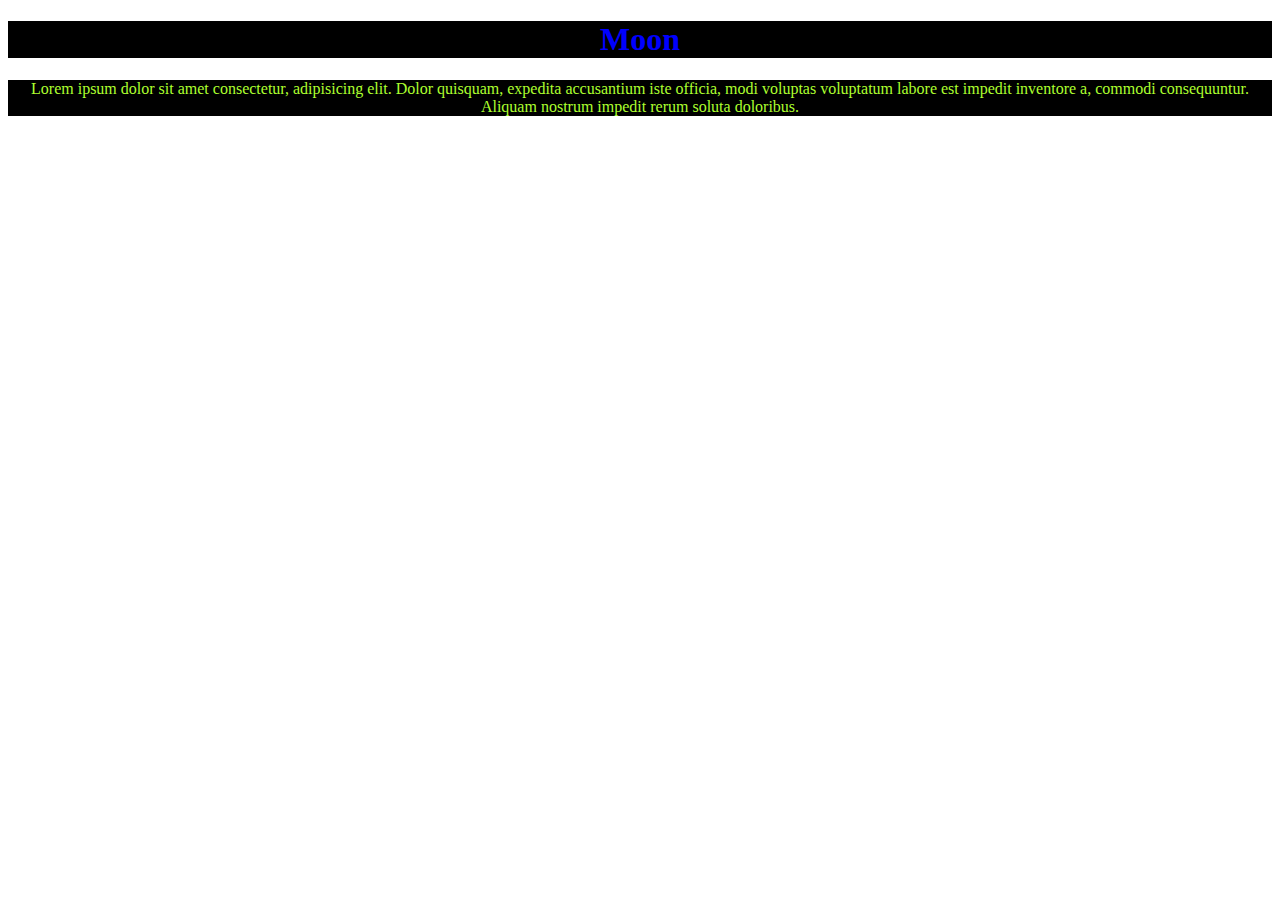
==== index.html @ 2ac5a101 "h" ====
<!DOCTYPE html>
<html lang="en">
  <head>
    <meta charset="UTF-8" />
    <meta name="viewport" content="width=device-width, initial-scale=1.0" />
    <title>Document</title>
  </head>
  <body>
    <h1 style="color: blue; background-color: black; text-align: center">
      Moon
    </h1>
    <p
      style="
        color: greenyellow;
        background-color: black;
        text-align: center;
        font-weight: 500;
      "
    >
      Lorem ipsum dolor sit amet consectetur, adipisicing elit. Dolor quisquam,
      expedita accusantium iste officia, modi voluptas voluptatum labore est
      impedit inventore a, commodi consequuntur. Aliquam nostrum impedit rerum
      soluta doloribus.
    </p>
  </body>
</html>
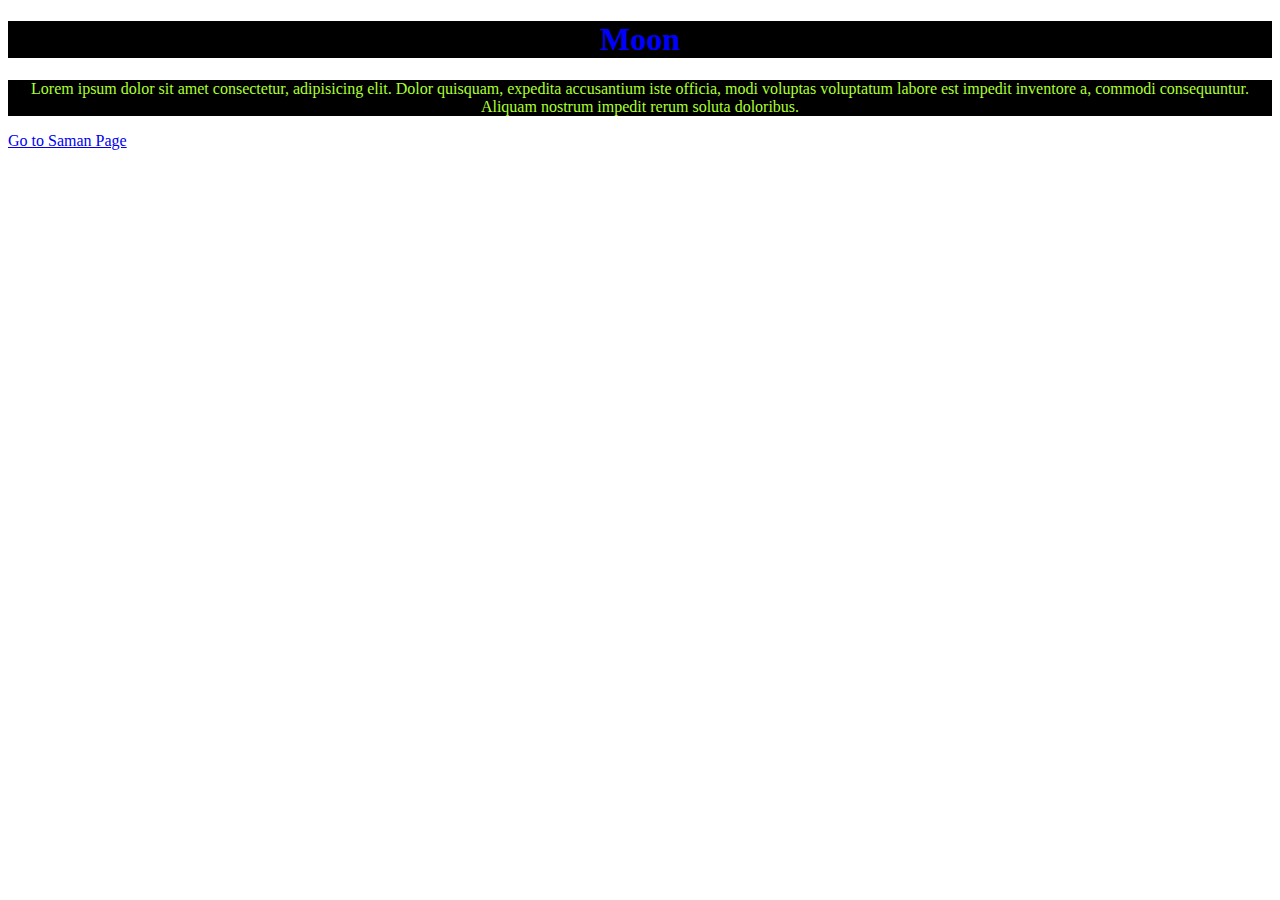
==== commit aeb2dd22: "commit" ====
--- a/index.html
+++ b/index.html
@@ -4,6 +4,7 @@
     <meta charset="UTF-8" />
     <meta name="viewport" content="width=device-width, initial-scale=1.0" />
     <title>Document</title>
+    <link rel="stylesheet" href="CSS/style.css" />
   </head>
   <body>
     <h1 style="color: blue; background-color: black; text-align: center">
@@ -22,5 +23,9 @@
       impedit inventore a, commodi consequuntur. Aliquam nostrum impedit rerum
       soluta doloribus.
     </p>
+
+    <a href="saman.html">Go to Saman Page</a>
   </body>
+
+  <style></style>
 </html>
--- a/CSS/style.css
+++ b/CSS/style.css
@@ -0,0 +1,10 @@
+h1, p {
+    background-color: black;
+    color: green;
+    text-align: center;
+  }
+
+  h2{
+    color: rgb(169, 119, 59);
+  }
+
